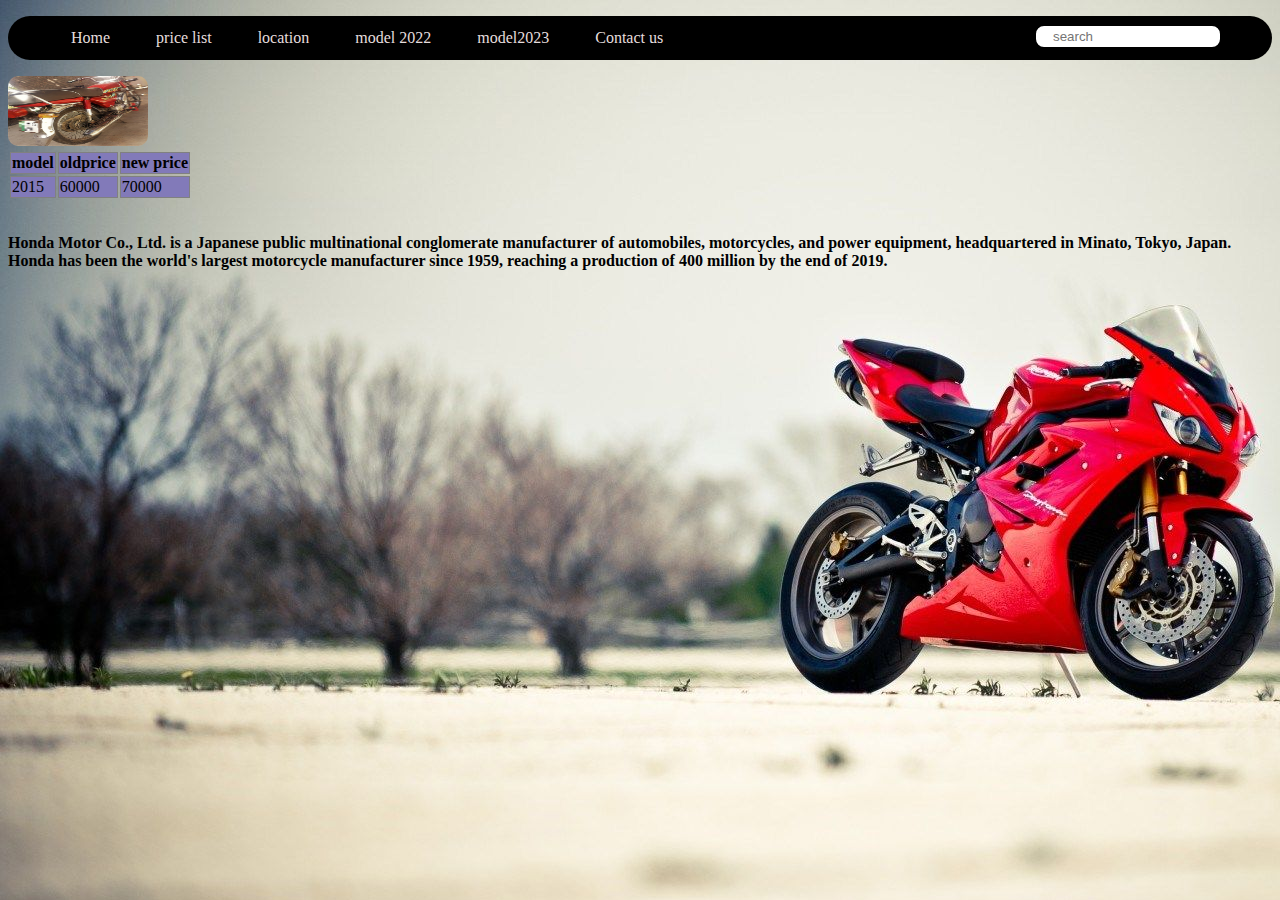
==== site/2015.html @ 6cf9157f "second page" ====
<!DOCTYPE html>
<html lang="en">
<head>
    <meta charset="UTF-8">
    <meta http-equiv="X-UA-Compatible" content="IE=edge">
    <meta name="viewport" content="width=device-width, initial-scale=1.0">
    <title>2015</title>
    <style>
        body{
         background-image:url(p\ background.jpg);
        }
        img{  
            height: 70px;
            width: 140px;
            border-radius:10px ; }
    .nav1{
        background-color: black;
        border-radius: 30px;
    }
    .nav1 ul{
        overflow: auto;
    }
    .nav1 li{
        float: left;
        list-style: none;
        margin: 13px 20px;
    }
    .nav1 li a{
        padding: 3px 3px;
        text-decoration: none;
        color:rgb(230, 221, 221);
    }
    .nav1 li a:hover{
        color: red;
    }
    .search{
        float: right;
        color: white;
        padding: 8px 50px;
    }
    .nav1 input{
        border: 2px solid black;
        border-radius: 10px;
        padding: 3px 17px;
        width: 150px;}
        p{
            color: rgb(243, 240, 235);
        }
        td, th {
            border: 1px solid gray;
            background-color: rgb(130, 122, 185);
           } 
        p{
            color: black;
        }
    
    </style>
</head>
<body>
    
    <nav class="nav1">
        <ul>
            <li><a href="#">Home</a></li>
            <li><a href="price.html">price list</a></li>
            <li><a href="#">location</a></li>
            <li><a href="#">model 2022</a></li>
            <li><a href="#">model2023</a></li>
            <li><a href="#">Contact us</a></li>
            <div class="search">
                <input type="text" name="search" id="search" placeholder="search">
            </div>
          
        </ul>
    </nav>
   </header>

 
      <img class="2015" src="2015.jpg" alt="">
      <table>
        <tr>
        <th>model</th>
        <th>oldprice</th>
        <th>new price</th>
        </tr>
        <tr>
        <td>2015</td>
        <td>60000</td>
        <td>70000</td>
        </tr>
        </table>
        <br>

    <p><strong>Honda Motor Co., Ltd. is a Japanese public multinational conglomerate manufacturer of automobiles, motorcycles, and power equipment, headquartered in Minato, Tokyo, Japan. Honda has been the world's largest motorcycle manufacturer since 1959, reaching a production of 400 million by the end of 2019.</strong></p>
       
       
  
</body>
</html>
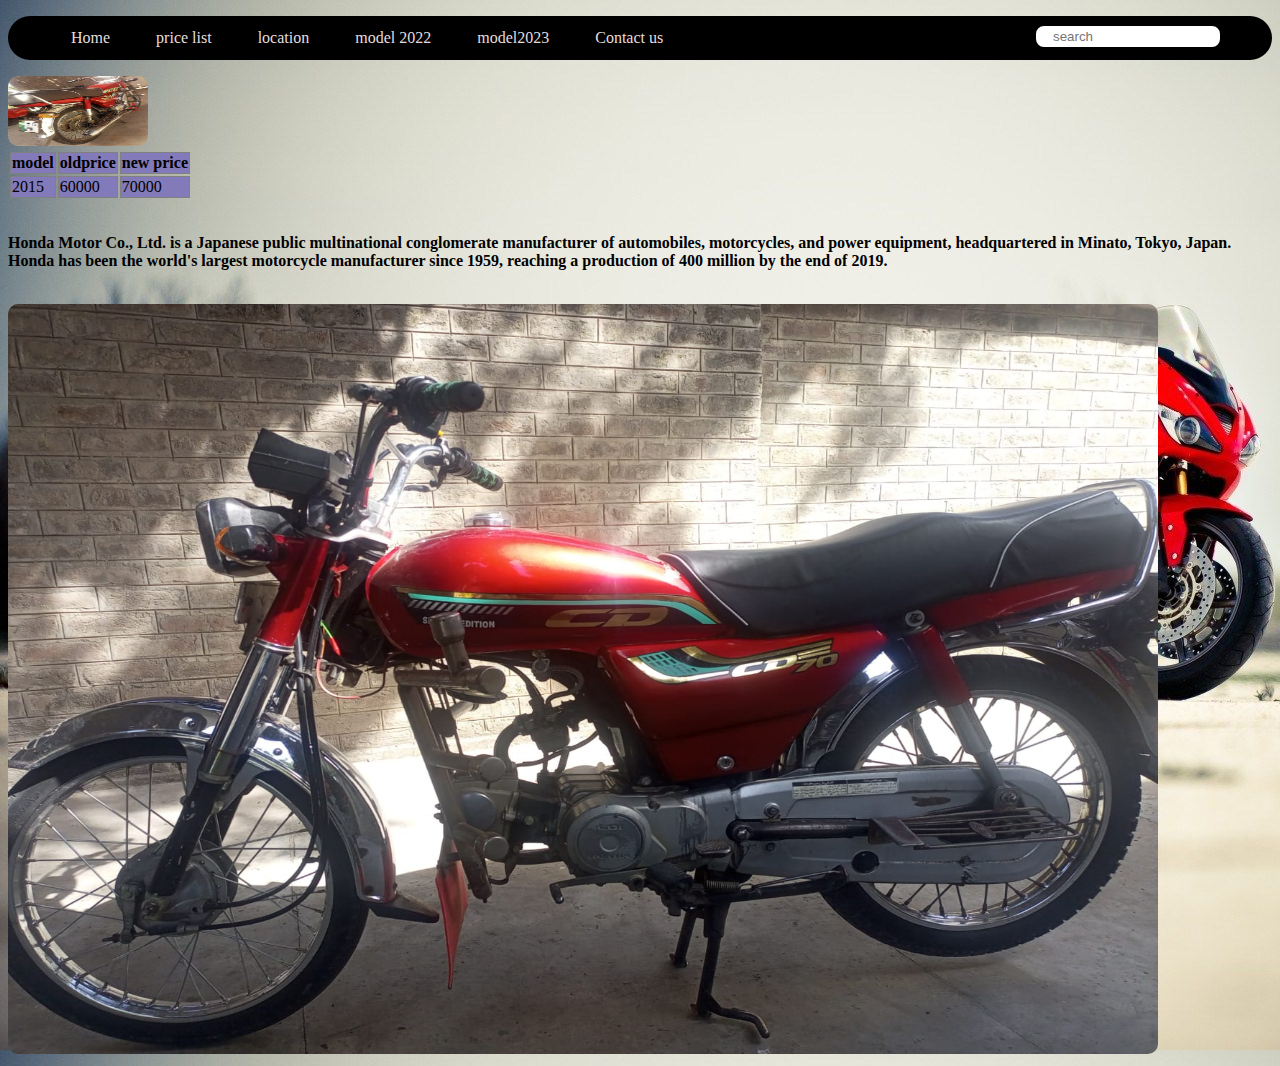
==== commit d5bfe8f6: "third page" ====
--- a/site/2015.html
+++ b/site/2015.html
@@ -53,19 +53,25 @@
         p{
             color: black;
         }
+        .cd img{
+            height: 750px;
+            width: 1150px;
+            border-radius:10px ;
+            
+        }
     
     </style>
 </head>
 <body>
-    
+    <header>
     <nav class="nav1">
         <ul>
-            <li><a href="#">Home</a></li>
+            <li><a href="home.html">Home</a></li>
             <li><a href="price.html">price list</a></li>
-            <li><a href="#">location</a></li>
+            <li><a href="location.html">location</a></li>
             <li><a href="#">model 2022</a></li>
             <li><a href="#">model2023</a></li>
-            <li><a href="#">Contact us</a></li>
+            <li><a href="contact.html">Contact us</a></li>
             <div class="search">
                 <input type="text" name="search" id="search" placeholder="search">
             </div>
@@ -91,6 +97,11 @@
         <br>
 
     <p><strong>Honda Motor Co., Ltd. is a Japanese public multinational conglomerate manufacturer of automobiles, motorcycles, and power equipment, headquartered in Minato, Tokyo, Japan. Honda has been the world's largest motorcycle manufacturer since 1959, reaching a production of 400 million by the end of 2019.</strong></p>
+    <br>
+    <div class="cd">
+        <img src="cd70.jpg" alt="cd 70 pic">
+    </div>
+   
        
        
   
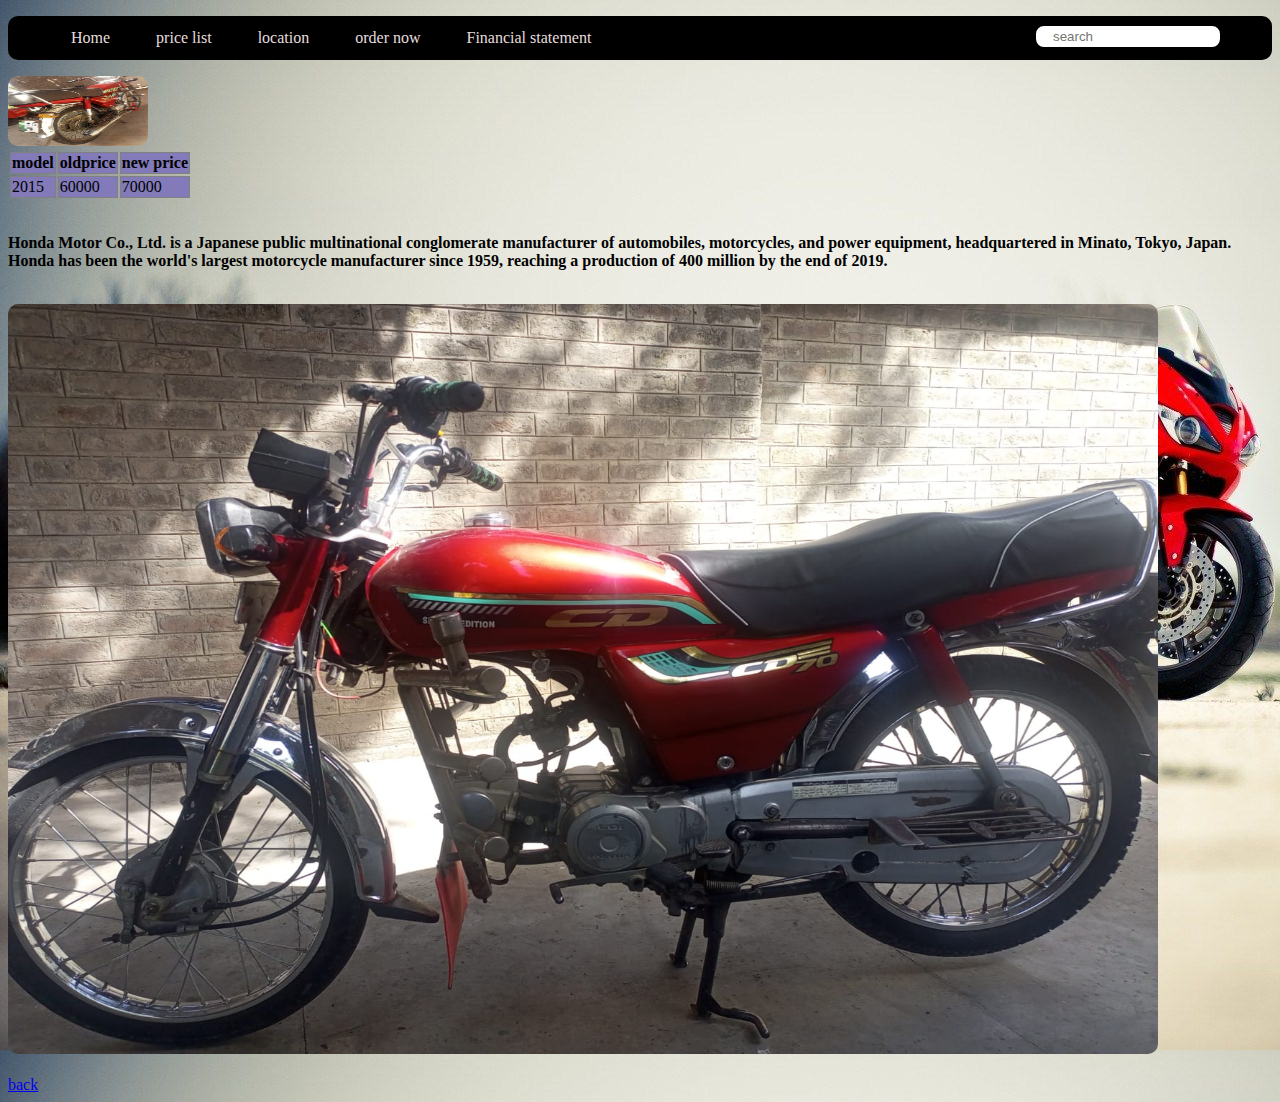
==== commit 434e6011: "first page" ====
--- a/site/2015.html
+++ b/site/2015.html
@@ -8,41 +8,42 @@
     <style>
         body{
          background-image:url(p\ background.jpg);
+     
         }
         img{  
             height: 70px;
             width: 140px;
             border-radius:10px ; }
-    .nav1{
-        background-color: black;
-        border-radius: 30px;
-    }
-    .nav1 ul{
-        overflow: auto;
-    }
-    .nav1 li{
-        float: left;
-        list-style: none;
-        margin: 13px 20px;
-    }
-    .nav1 li a{
-        padding: 3px 3px;
-        text-decoration: none;
-        color:rgb(230, 221, 221);
-    }
-    .nav1 li a:hover{
-        color: red;
-    }
-    .search{
-        float: right;
-        color: white;
-        padding: 8px 50px;
-    }
-    .nav1 input{
-        border: 2px solid black;
-        border-radius: 10px;
-        padding: 3px 17px;
-        width: 150px;}
+            .nav1{
+                background-color: black;
+                border-radius: 10px;
+            }
+            .nav1 ul{
+                overflow: auto;
+            }
+            .nav1 li{
+                float: left;
+                list-style: none;
+                margin: 13px 20px;
+            }
+            .nav1 li a{
+                padding: 3px 3px;
+                text-decoration: none;
+                color:rgb(230, 221, 221);
+            }
+            .nav1 li a:hover{
+                color: red;
+            }
+            .search{
+                float: right;
+                color: white;
+                padding: 8px 50px;
+            }
+            .nav1 input{
+                border: 2px solid black;
+                border-radius: 10px;
+                padding: 3px 17px;
+                width: 150px;}
         p{
             color: rgb(243, 240, 235);
         }
@@ -59,26 +60,28 @@
             border-radius:10px ;
             
         }
+        .back{
+            
+        }
     
     </style>
 </head>
 <body>
     <header>
-    <nav class="nav1">
-        <ul>
-            <li><a href="home.html">Home</a></li>
-            <li><a href="price.html">price list</a></li>
-            <li><a href="location.html">location</a></li>
-            <li><a href="#">model 2022</a></li>
-            <li><a href="#">model2023</a></li>
-            <li><a href="contact.html">Contact us</a></li>
-            <div class="search">
-                <input type="text" name="search" id="search" placeholder="search">
-            </div>
-          
-        </ul>
-    </nav>
-   </header>
+        <nav class="nav1">
+            <ul>
+                <li><a href="home.html" target="_blank">Home</a></li>
+                <li><a href="price.html" target="_blank">price list</a></li>
+                <li><a href="location.html" target="_blank">location</a></li>
+                <li><a href="order.html" target="_blank">order now</a></li>
+                <li><a href="about.html" target="_blank">Financial statement</a></li>
+                <div class="search">
+                    <input type="text" name="search" id="search" placeholder="search">
+                </div>
+              
+            </ul>
+        </nav>
+       </header>
 
  
       <img class="2015" src="2015.jpg" alt="">
@@ -101,6 +104,8 @@
     <div class="cd">
         <img src="cd70.jpg" alt="cd 70 pic">
     </div>
+    <br>
+    <div class="back"><a href="price.html">back</a></div>
    
        
        
